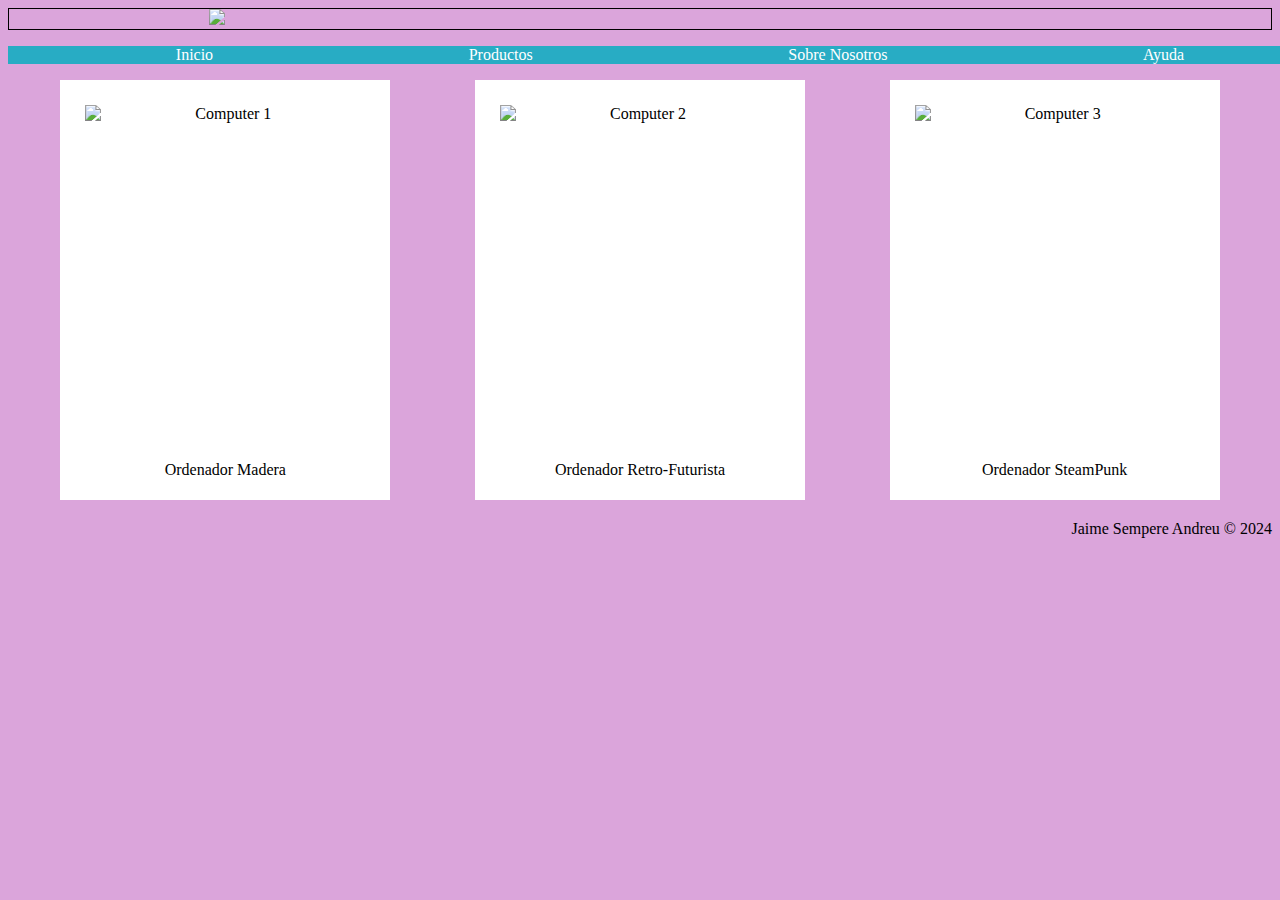
==== productos.html @ e9f9052e "PrimerCommit" ====
<!DOCTYPE html>
<html>
    <head>
        <title>Practica 1</title>
        <meta charset="UTF-8">
        <link rel="stylesheet" href="productos.css">
    </head>
    <body>
        <header>
            <img src="https://seeklogo.com/images/C/computer-store-logo-112548FB05-seeklogo.com.png" height="100">
        </header>
        <nav>
            <ul>
                <li><a href="google.com">Inicio</a></li>
                <li><a href="/productos.html">Productos</a></li>
                <li><a href="google.com">Sobre Nosotros</a></li>
                <li><a href="google.com">Ayuda</a></li>
            </ul>
        </nav>
        <main>
            <div class="polariod">
                <img src="/Multimedia/ordenador1.webp" alt="Computer 1">
                <p class="texto">Ordenador Madera</p>
            </div>
            <div class="polariod">
                <img src="Multimedia/ordenador2.webp" alt="Computer 2">
                <p class="texto">Ordenador Retro-Futurista</p>
            </div>
            <div class="polariod">
                <img src="Multimedia/ordenador3.webp" alt="Computer 3">
                <p class="texto">Ordenador SteamPunk</p>
            </div>
        </main>
    </body>
    <footer>
        Jaime Sempere Andreu &copy; 2024
    </footer>
</html>
---- productos.css ----
@import url('https://fonts.googleapis.com/css2?family=Roboto:wght@400;700&display=swap');
main {
    display: flex;
    justify-content: space-around;
    padding: 20px;
    gap: 20px;
    background-image: linear-gradient();
}
body
{
    background-image: url(/Multimedia/fondo.avif);
}
.polariod 
{
    text-align: center;
}
.polariod img 
{
    height: 300px;
    width: 280px;
    border: 20px solid white;
    border-bottom: 40px solid white;
    display: block; 
    margin: 0 auto;
}
.polariod 
{
    margin-top: -20px;
    background-color: white; /* Fondo blanco para claridad */
    padding: 5px;

}
header
{
    border: 1px solid #000000;
}
header img
{
    margin-left: 200px;
}
body
{
    background-color: rgb(219, 165, 219);
}
nav 
{
    background-color: pink; 
}
nav ul
{
    list-style: none;
    display: flex;
    justify-content: space-around;
    width: 100%;
    background-color: rgb(40, 172, 196);
}
nav li a
{
    text-decoration: none;
    display: block;
    color: white;
}
footer
{
    text-align: right;
}
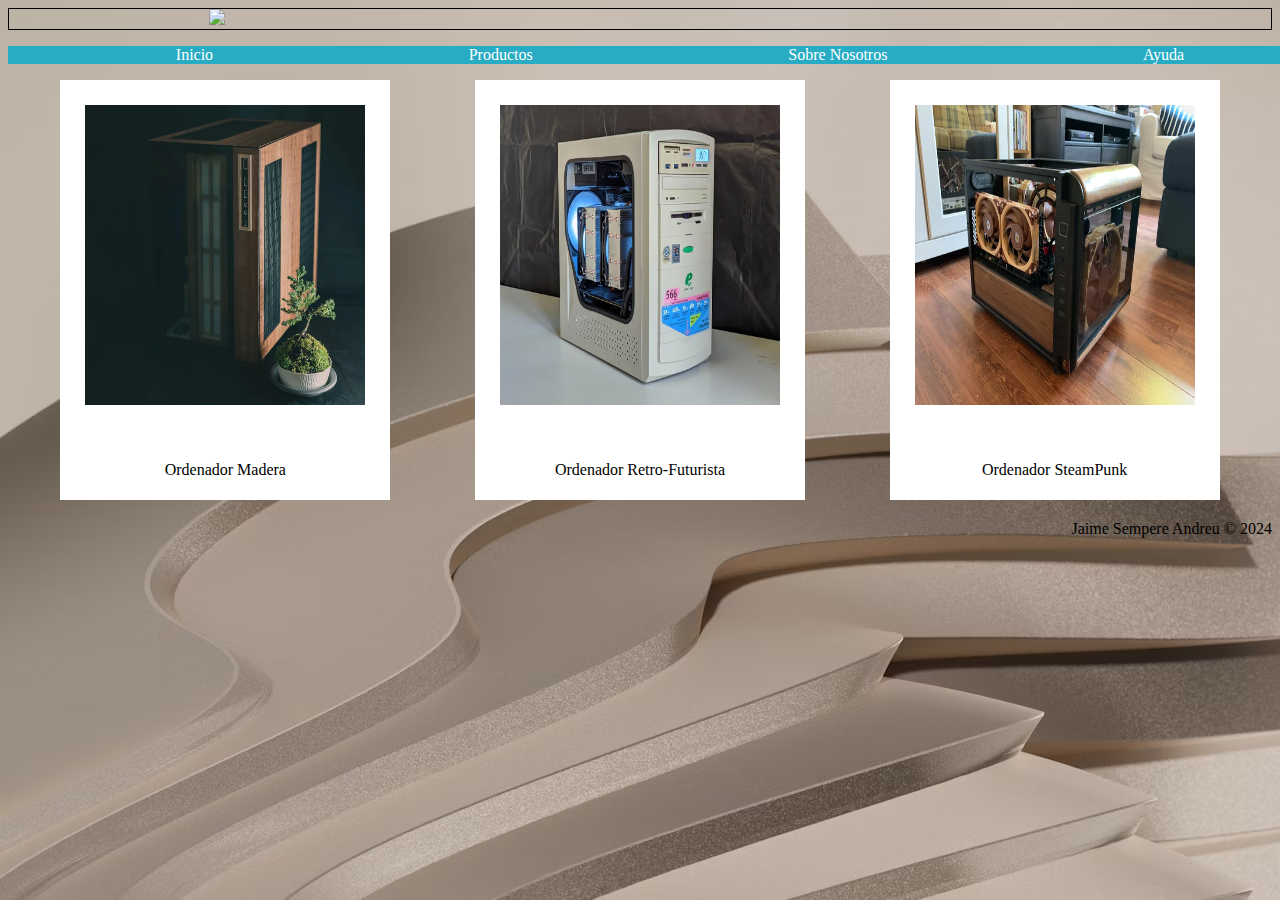
==== commit 0c65bafd: "Update productos.html" ====
--- a/productos.html
+++ b/productos.html
@@ -11,7 +11,7 @@
         </header>
         <nav>
             <ul>
-                <li><a href="google.com">Inicio</a></li>
+                <li><a href="/index.html">Inicio</a></li>
                 <li><a href="/productos.html">Productos</a></li>
                 <li><a href="google.com">Sobre Nosotros</a></li>
                 <li><a href="google.com">Ayuda</a></li>
@@ -19,15 +19,15 @@
         </nav>
         <main>
             <div class="polariod">
-                <img src="/Multimedia/ordenador1.webp" alt="Computer 1">
+                <a href="https://pcpartpicker.com/b/Bdb8TW"><img src="/Multimedia/ordenador1.webp" alt="Ordenador 1"></a>
                 <p class="texto">Ordenador Madera</p>
             </div>
             <div class="polariod">
-                <img src="Multimedia/ordenador2.webp" alt="Computer 2">
+                <a href="https://es.pinterest.com/pin/845410161330164955/"><img src="/Multimedia/ordenador2.webp" alt="Ordenador 2"></a>
                 <p class="texto">Ordenador Retro-Futurista</p>
             </div>
             <div class="polariod">
-                <img src="Multimedia/ordenador3.webp" alt="Computer 3">
+                <a href="https://www.reddit.com/r/pcmasterrace/comments/hryz1c/heres_my_little_project_hope_you_guys_like_it/?tl=es-es"><img src="/Multimedia/ordenador3.webp" alt="Ordenador 3"></a>
                 <p class="texto">Ordenador SteamPunk</p>
             </div>
         </main>
@@ -35,4 +35,4 @@
     <footer>
         Jaime Sempere Andreu &copy; 2024
     </footer>
-</html>+</html>
